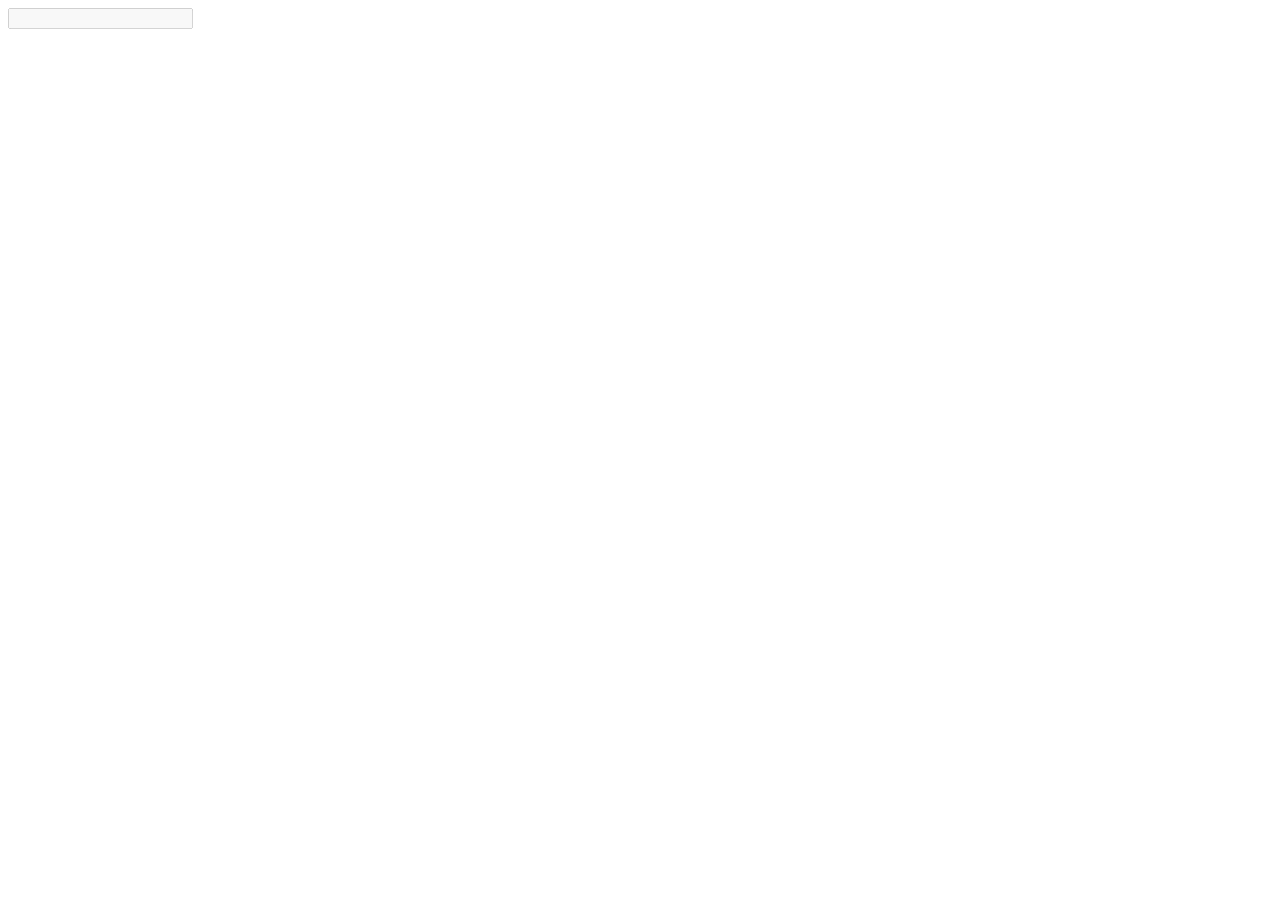
==== calculadora.html @ 4ff4e963 "Commit inicial" ====
<!DOCTYPE html>
<html lang="pt-br">
    <head>
        <meta charset="UTF-8">
        <meta name="viewpoint" content="width=device-width, initial-scale=1.0">
        <title>Calculadora</title>
    </head>
    <body>
        <div id="calculadora">
            <input type="text" id="resultado" disabled>
        </div>
    </body>
</html>
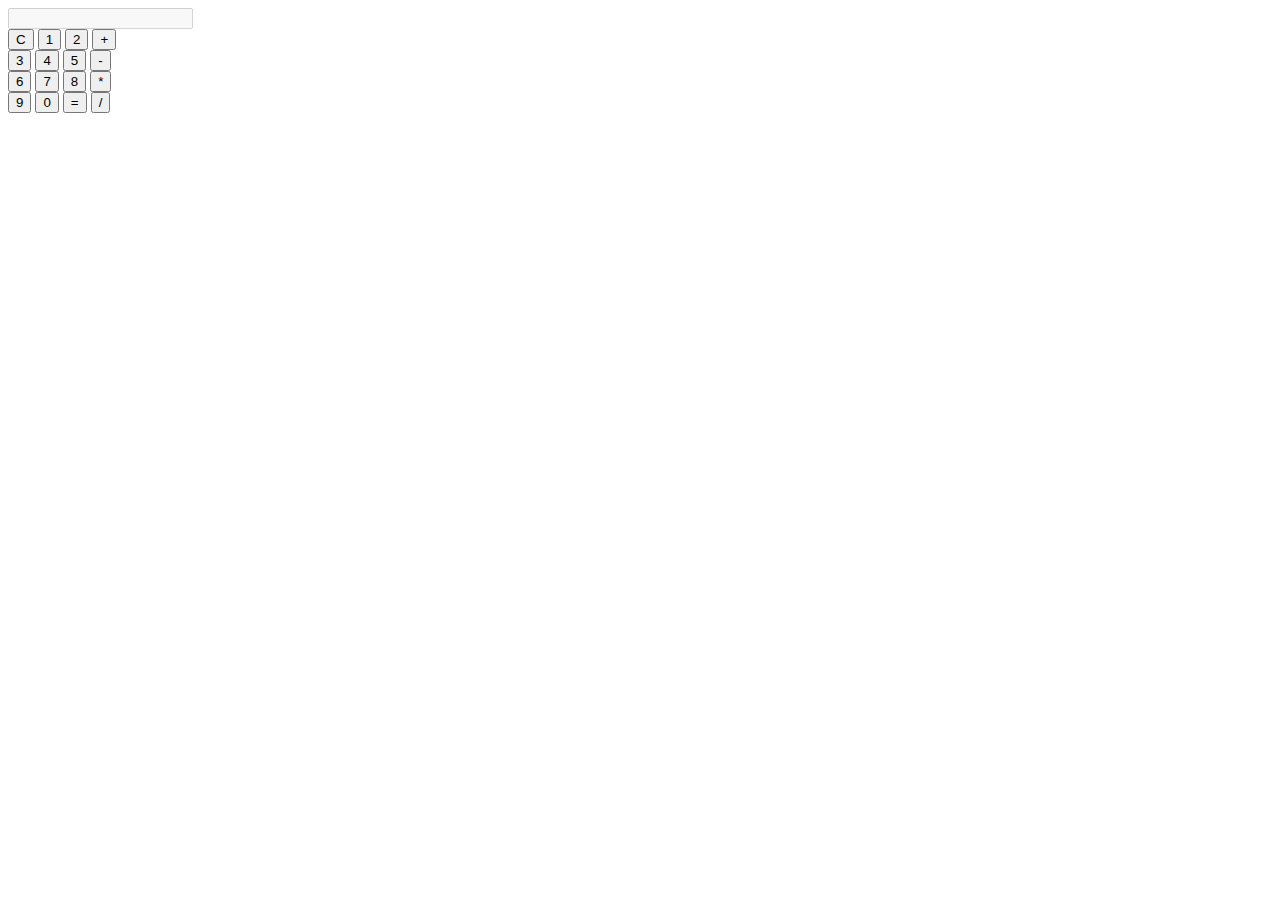
==== commit 7d96a81d: "estilo da calculadora" ====
--- a/calculadora.html
+++ b/calculadora.html
@@ -3,11 +3,48 @@
     <head>
         <meta charset="UTF-8">
         <meta name="viewpoint" content="width=device-width, initial-scale=1.0">
-        <title>Calculadora</title>
+        <title>Calculadora Simples</title>
+       
     </head>
     <body>
         <div id="calculadora">
             <input type="text" id="resultado" disabled>
+            <br>
+            <button onclick="limpar()">C</button>
+            <button onclick="adicionar('1')">1</button>
+            <button onclick="adicionar('2')">2</button>
+            <button onclick="adicionar('+')">+</button>
+            <br>
+            <button onclick="adicionar('3')">3</button>
+            <button onclick="adicionar('4')">4</button>
+            <button onclick="adicionar('5')">5</button>
+            <button onclick="adicionar('-')">-</button>
+            <br>
+            <button onclick="adicionar('6')">6</button>
+            <button onclick="adicionar('7')">7</button>
+            <button onclick="adicionar('8')">8</button>
+            <button onclick="adicionar('*')">*</button>
+            <br>
+            <button onclick="adicionar('9')">9</button>
+            <button onclick="adicionar('0')">0</button>
+            <button  onclick="calcular()">=</button>
+            <button onclick="adicionar('/')">/</button>
         </div>
+        <script>
+            function adicionar(valor) {
+                document.getElementById('resultado').value += valor;
+            }
+            function limpar(){
+                document.getElementById('resultado').value = '';
+            }
+            function calcular(){
+                try {
+                    document.getElementById('resultado').value = eval(document.getElementById('resultado').value);
+                }
+                catch{
+                    alert('Expressão Inválida');
+                }
+            }
+        </script>
     </body>
 </html>